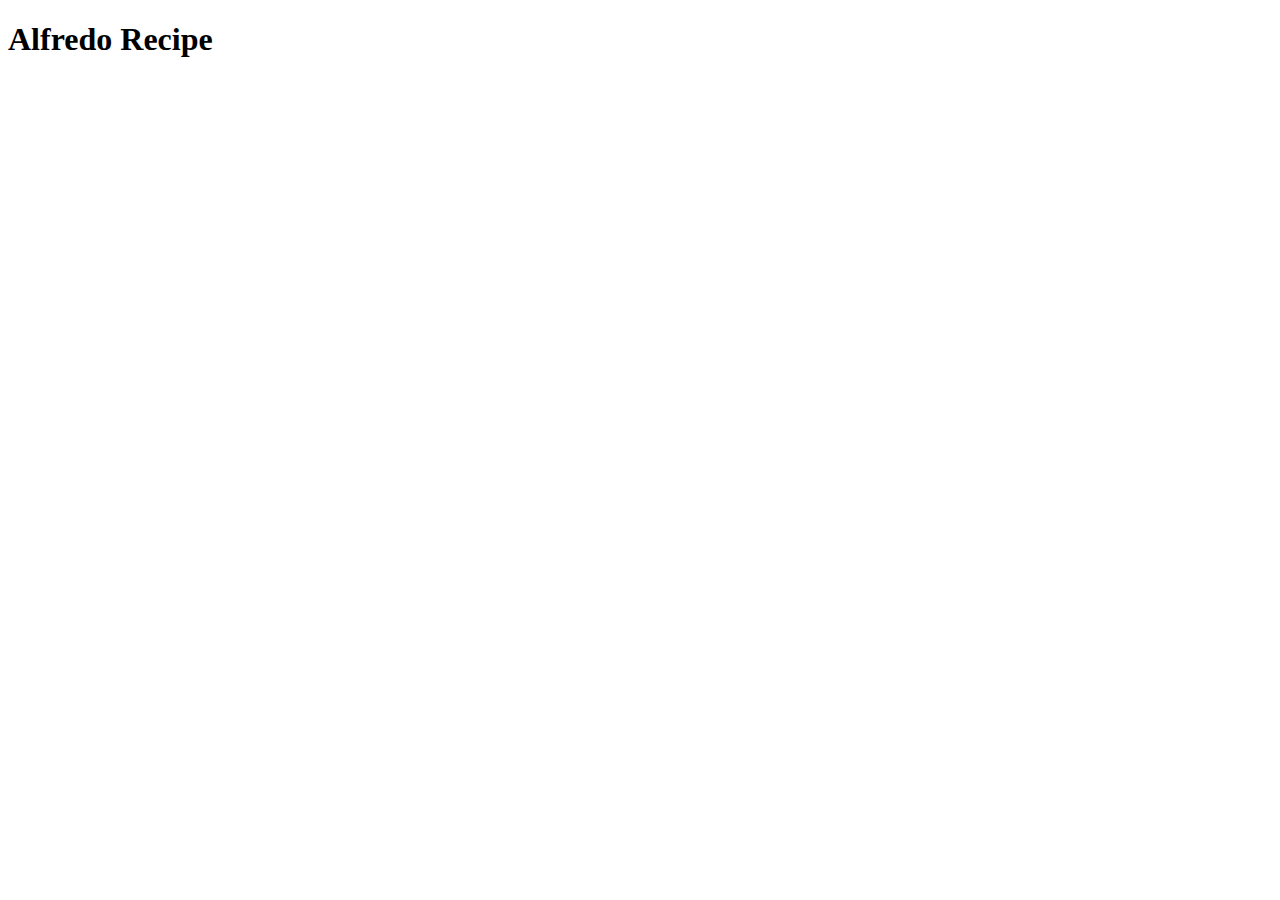
==== recipes/alfredo.html @ 117ad626 "Add boilerplate to shrimp_tacos.html and alfredo.html" ====
<!DOCTYPE html>
<html lang="en">
<head>
    <meta charset="UTF-8">
    <meta name="viewport" content="width=device-width, initial-scale=1.0">
    <title>Recipe: Alfredo</title>
</head>
<body>
    <h1>Alfredo Recipe</h1>
</body>
</html>
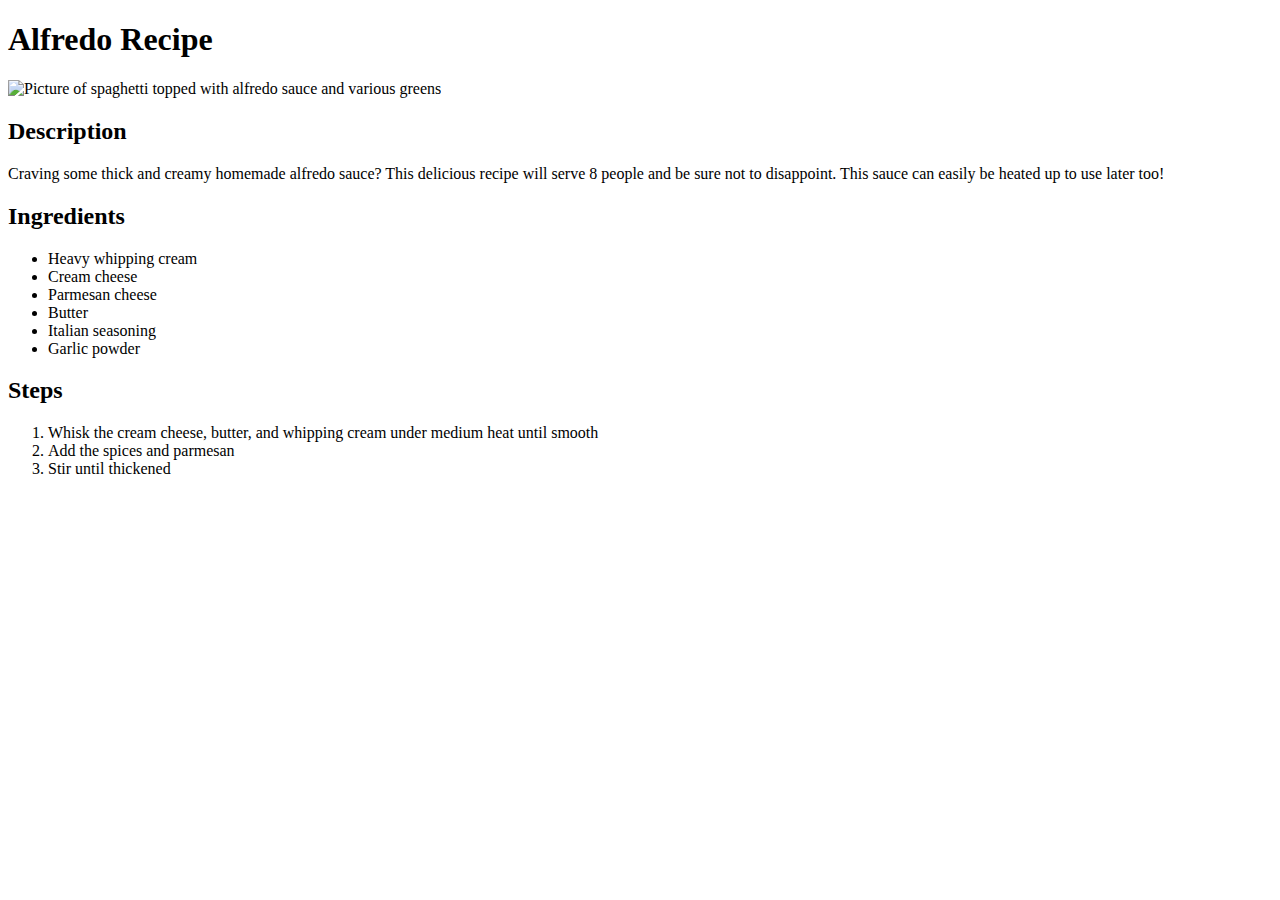
==== commit fb26b8d8: "Populate alfredo.html, the third and final recipe" ====
--- a/recipes/alfredo.html
+++ b/recipes/alfredo.html
@@ -7,5 +7,26 @@
 </head>
 <body>
     <h1>Alfredo Recipe</h1>
+    <img src="https://images.pexels.com/photos/9571433/pexels-photo-9571433.jpeg?auto=compress&cs=tinysrgb&w=1260&h=750&dpr=1" alt="Picture of spaghetti topped with alfredo sauce and various greens" width="320" height="240">
+
+    <h2>Description</h2>
+    <p>Craving some thick and creamy homemade alfredo sauce? This delicious recipe will serve 8 people and be sure not to disappoint. This sauce can easily be heated up to use later too!</p>
+
+    <h2>Ingredients</h2>
+    <ul>
+        <li>Heavy whipping cream</li>
+        <li>Cream cheese</li>
+        <li>Parmesan cheese</li>
+        <li>Butter</li>
+        <li>Italian seasoning</li>
+        <li>Garlic powder</li>
+    </ul>
+
+    <h2>Steps</h2>
+    <ol>
+        <li>Whisk the cream cheese, butter, and whipping cream under medium heat until smooth</li>
+        <li>Add the spices and parmesan</li>
+        <li>Stir until thickened</li>
+    </ol>
 </body>
 </html>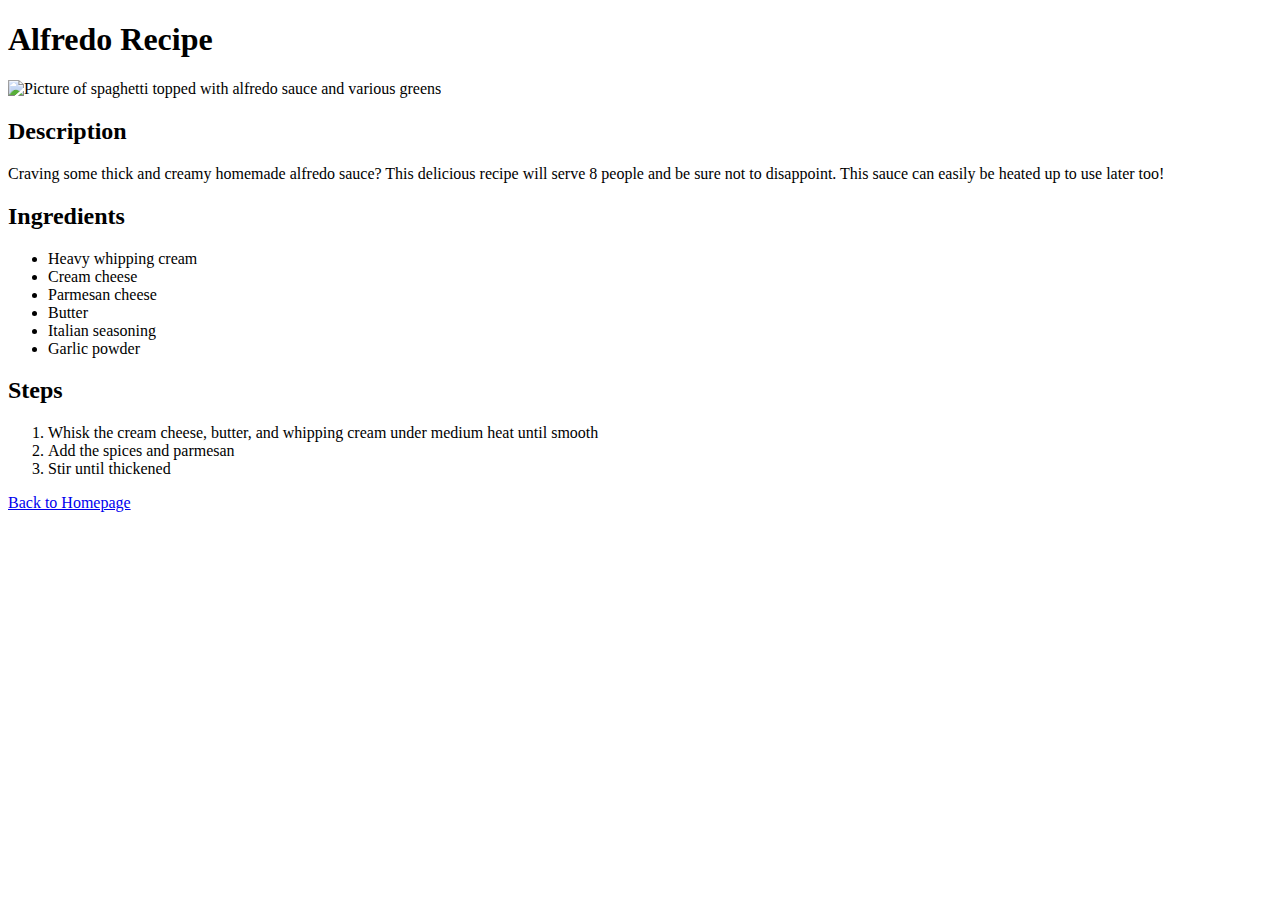
==== commit 35eab370: "Add a link to return to homepage on all recipe pages" ====
--- a/recipes/alfredo.html
+++ b/recipes/alfredo.html
@@ -28,5 +28,7 @@
         <li>Add the spices and parmesan</li>
         <li>Stir until thickened</li>
     </ol>
+    
+    <a href="./../index.html">Back to Homepage</a>
 </body>
 </html>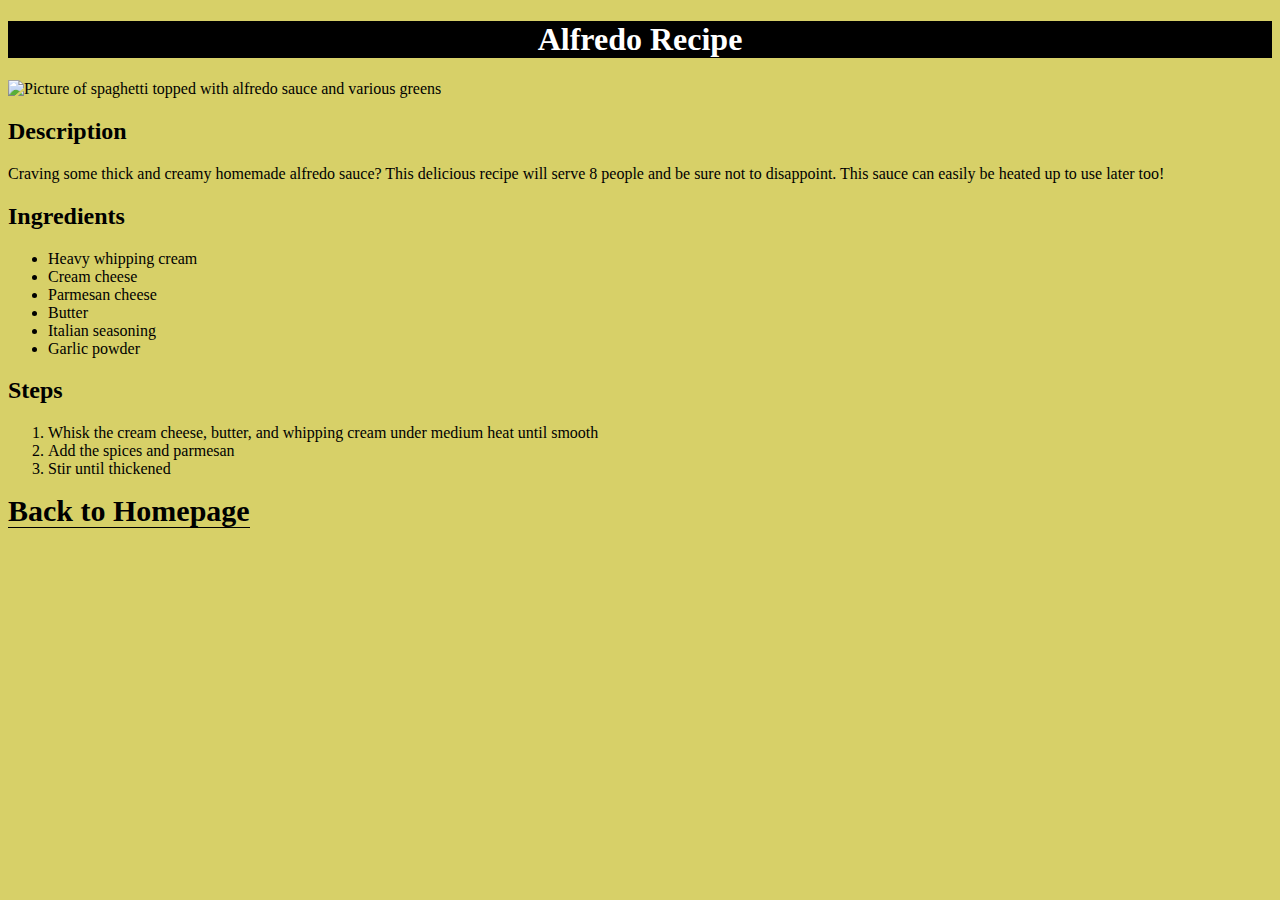
==== commit 99547e5d: "Fix relative path to stylesheet in all 3 recipe pages" ====
--- a/recipes/alfredo.html
+++ b/recipes/alfredo.html
@@ -4,6 +4,7 @@
     <meta charset="UTF-8">
     <meta name="viewport" content="width=device-width, initial-scale=1.0">
     <title>Recipe: Alfredo</title>
+    <link rel="stylesheet" href="./../style.css">
 </head>
 <body>
     <h1>Alfredo Recipe</h1>
--- a/style.css
+++ b/style.css
@@ -0,0 +1,18 @@
+body {
+    background-color: rgba(196, 185, 30, 0.671);
+}
+
+h1 {
+    color: rgb(255, 255, 255);
+    background-color: black;
+    text-align: center;
+}
+
+a {
+    text-decoration: none;
+    color: rgb(0, 0, 0);
+    font-size: 30px;
+    font-weight: bold;
+    border-bottom: solid rgb(0, 0, 0) 1px;
+}
+
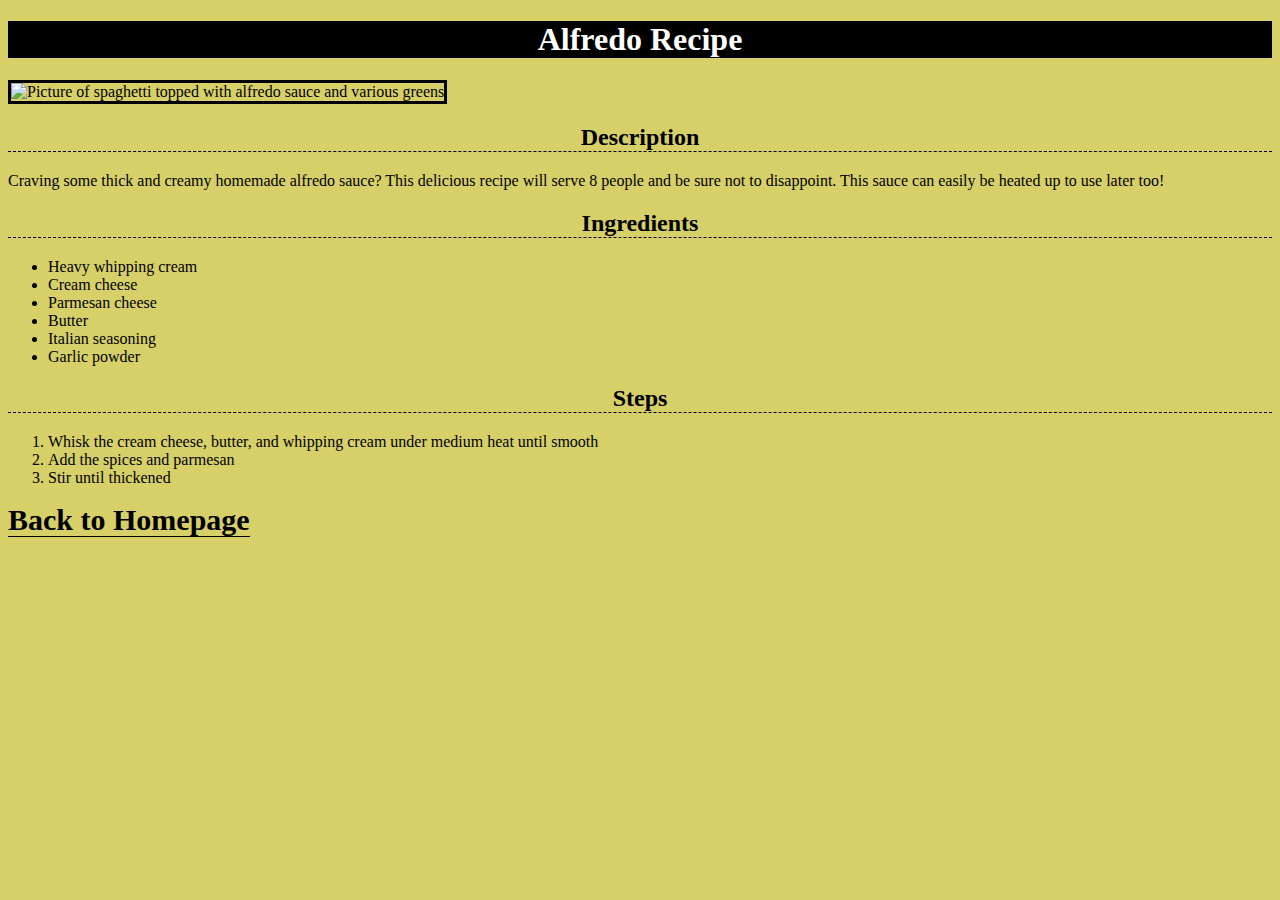
==== commit 8518c002: "Add basic styling to recipe pages" ====
--- a/recipes/alfredo.html
+++ b/recipes/alfredo.html
@@ -8,7 +8,7 @@
 </head>
 <body>
     <h1>Alfredo Recipe</h1>
-    <img src="https://images.pexels.com/photos/9571433/pexels-photo-9571433.jpeg?auto=compress&cs=tinysrgb&w=1260&h=750&dpr=1" alt="Picture of spaghetti topped with alfredo sauce and various greens" width="320" height="240">
+    <img class="recipe-image" src="https://images.pexels.com/photos/9571433/pexels-photo-9571433.jpeg?auto=compress&cs=tinysrgb&w=1260&h=750&dpr=1" alt="Picture of spaghetti topped with alfredo sauce and various greens" width="320" height="240">
 
     <h2>Description</h2>
     <p>Craving some thick and creamy homemade alfredo sauce? This delicious recipe will serve 8 people and be sure not to disappoint. This sauce can easily be heated up to use later too!</p>
--- a/style.css
+++ b/style.css
@@ -8,6 +8,11 @@
     text-align: center;
 }
 
+h2 {
+    text-align: center;
+    border-bottom: dashed 1px black;
+}
+
 a {
     text-decoration: none;
     color: rgb(0, 0, 0);
@@ -16,3 +21,7 @@
     border-bottom: solid rgb(0, 0, 0) 1px;
 }
 
+.recipe-image {
+    border: 3px black solid;
+    
+}
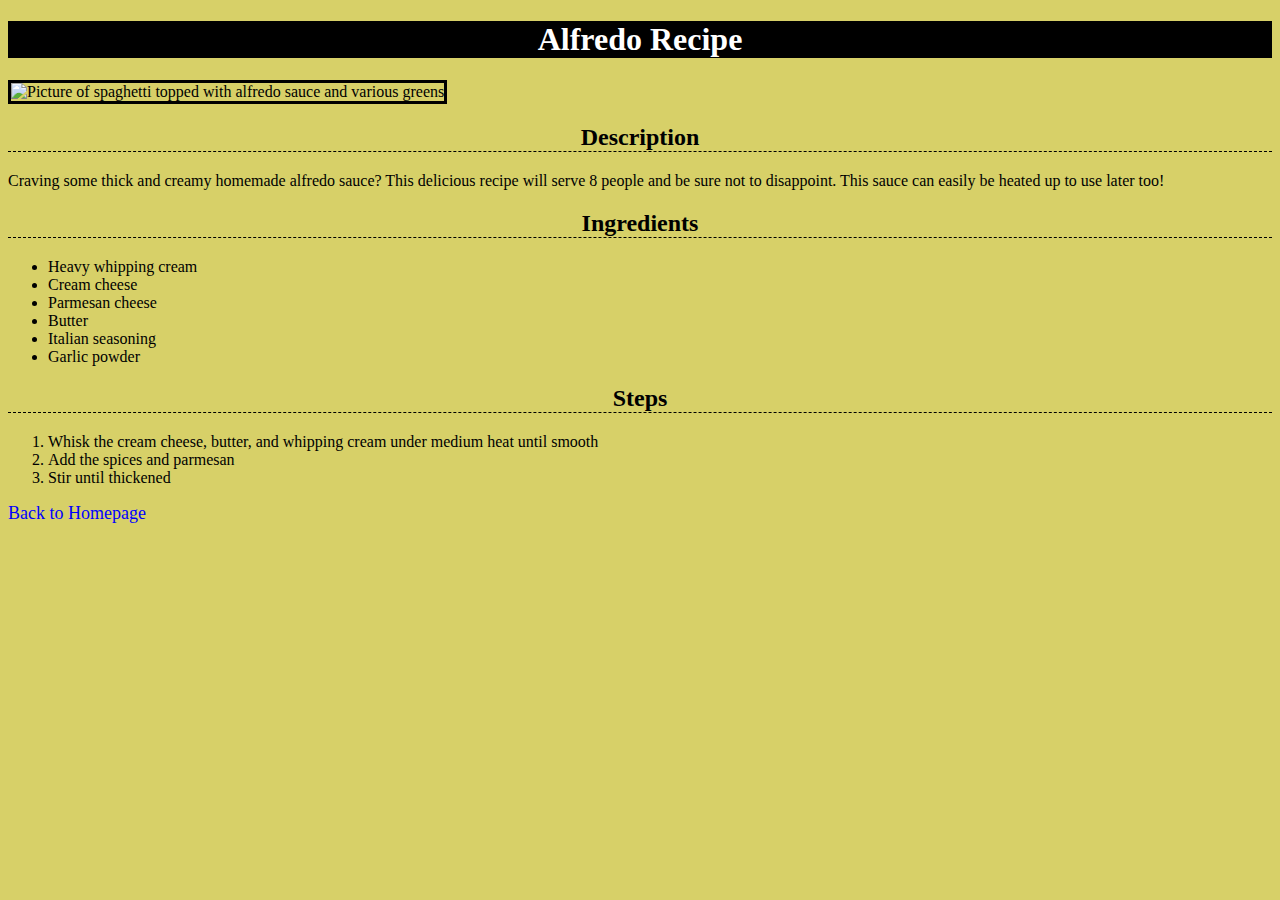
==== commit 4d7ad678: "Update styling of Back to Homepage link on recipe pages" ====
--- a/recipes/alfredo.html
+++ b/recipes/alfredo.html
@@ -30,6 +30,6 @@
         <li>Stir until thickened</li>
     </ol>
     
-    <a href="./../index.html">Back to Homepage</a>
+    <a class="back-home" href="./../index.html">Back to Homepage</a>
 </body>
 </html>--- a/style.css
+++ b/style.css
@@ -13,7 +13,7 @@
     border-bottom: dashed 1px black;
 }
 
-a {
+li a {
     text-decoration: none;
     color: rgb(0, 0, 0);
     font-size: 30px;
@@ -23,5 +23,11 @@
 
 .recipe-image {
     border: 3px black solid;
-    
 }
+
+.back-home {
+    color: blue;
+    text-decoration: none;
+    font-size: large;
+}
+
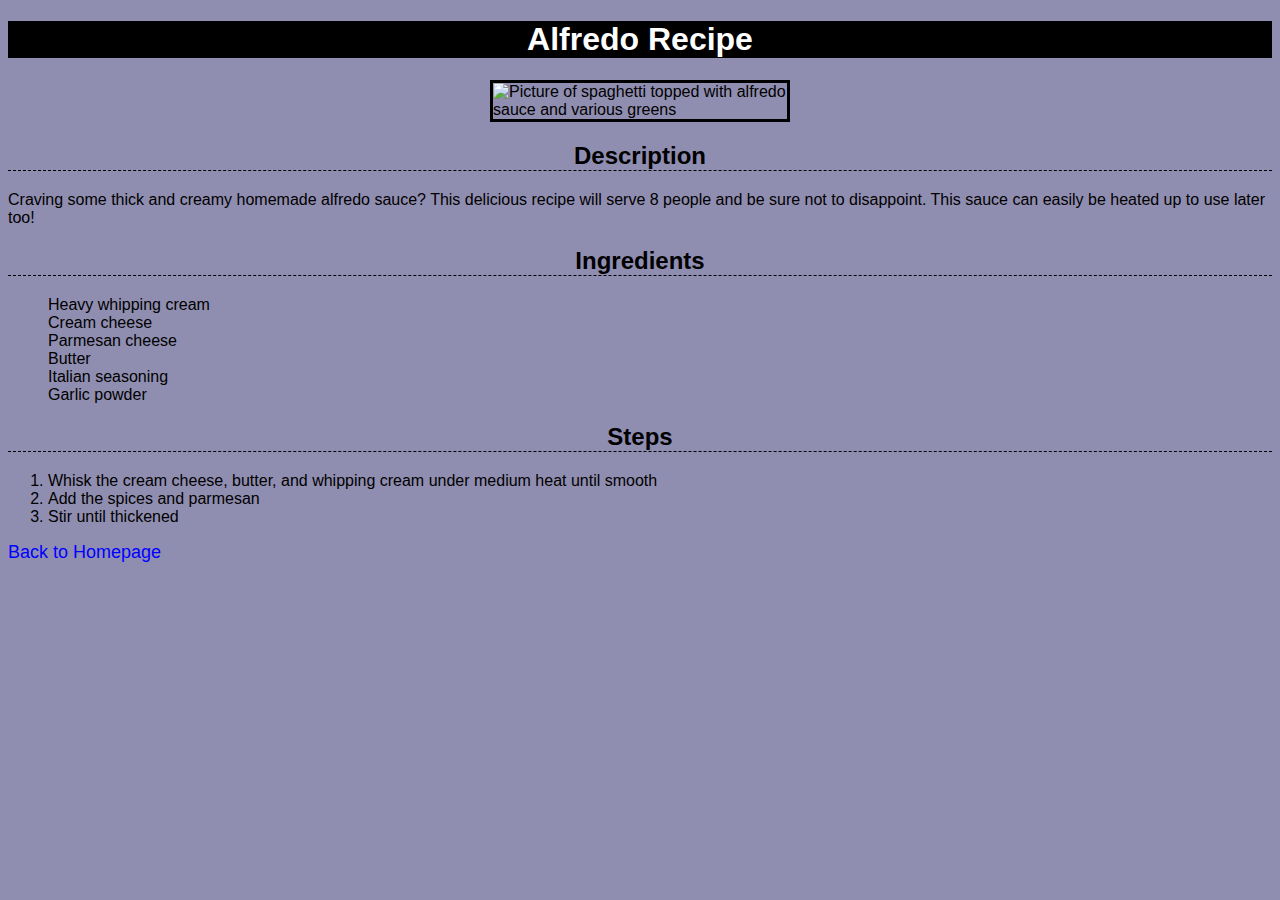
==== commit c376327f: "Center recipe images within each recipe page" ====
--- a/recipes/alfredo.html
+++ b/recipes/alfredo.html
@@ -8,7 +8,9 @@
 </head>
 <body>
     <h1>Alfredo Recipe</h1>
+    <div class="recipe-image-page">
     <img class="recipe-image" src="https://images.pexels.com/photos/9571433/pexels-photo-9571433.jpeg?auto=compress&cs=tinysrgb&w=1260&h=750&dpr=1" alt="Picture of spaghetti topped with alfredo sauce and various greens" width="320" height="240">
+    </div>
 
     <h2>Description</h2>
     <p>Craving some thick and creamy homemade alfredo sauce? This delicious recipe will serve 8 people and be sure not to disappoint. This sauce can easily be heated up to use later too!</p>
--- a/style.css
+++ b/style.css
@@ -1,5 +1,37 @@
 body {
-    background-color: rgba(196, 185, 30, 0.671);
+    background-color: rgba(90, 86, 137, 0.671);
+    font-family: Verdana, sans-serif;
+}
+
+.recipes {
+    text-align: center;
+}
+
+.recipes li {
+    display: inline-block;
+    padding: 10px;
+}
+
+.recipe-image-page {
+    width: 300px;
+    margin: 0 auto;
+}
+
+.images {
+    /* border: red solid 1px; */
+    /* display: inline-block; */
+    width: 507px;
+    margin: 0 auto;
+    padding: 0 30px;
+}
+
+.images img:hover {
+    border: solid rgb(229, 255, 61) 3px;
+
+}
+
+.images a {
+    text-decoration: none;
 }
 
 h1 {
@@ -15,10 +47,17 @@
 
 li a {
     text-decoration: none;
-    color: rgb(0, 0, 0);
+    color: rgb(255, 255, 255);
     font-size: 30px;
     font-weight: bold;
-    border-bottom: solid rgb(0, 0, 0) 1px;
+    border-bottom: solid rgb(255, 255, 255) 1px;
+    
+}
+
+li a:hover {
+    color: rgb(229, 255, 61);
+    border-bottom: solid rgb(229, 255, 61) 1px;
+
 }
 
 .recipe-image {
@@ -31,3 +70,8 @@
     font-size: large;
 }
 
+ul {
+    list-style: none;
+
+}
+
